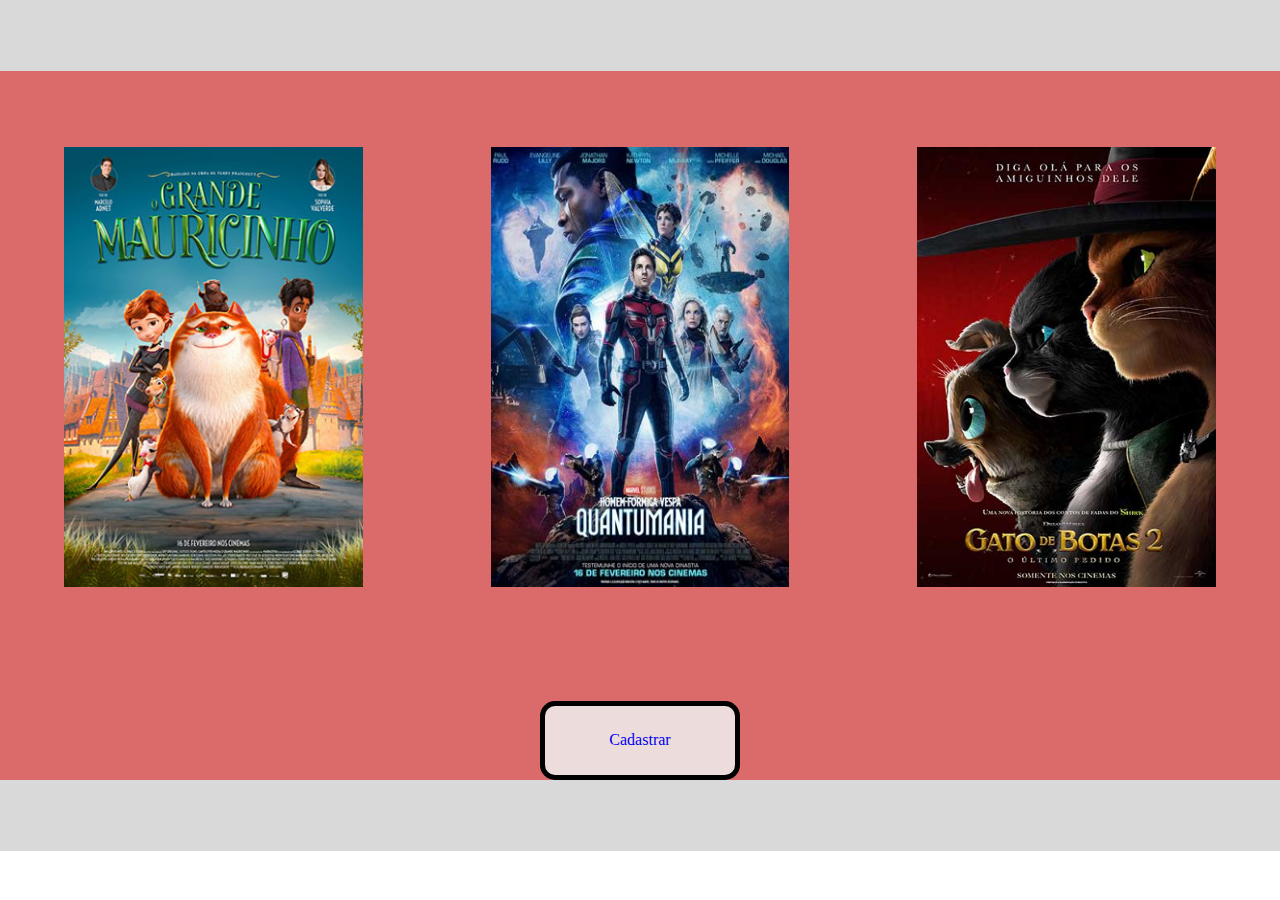
==== catalogo.html @ b0901601 "projeto pronto" ====
<!DOCTYPE html>
<html lang="pt-br">
<head>
    <meta charset="UTF-8">
    <meta http-equiv="X-UA-Compatible" content="IE=edge">
    <meta name="viewport" content="width=device-width, initial-scale=1.0">
    <link rel="stylesheet" href="catalogo.css">
    <title>Catalogo</title>
</head>
<body>
    <div class="container">
    <header>

    </header>
    <main>
        <div class="cards">
            <div class="card">
                <img src="imgs/164069_000_p.jpg" alt="">

            </div>
            <div class="card">
                    <img src="imgs/4289829.jpg-c_310_420_x-f_jpg-q_x-xxyxx.jpg" alt="">
              
            </div>
                    <div class="card">
                        <img src="imgs/filmes_16093_01.jpg" alt="">
                     
            </div>                   
                        
                    
            </div>
           <a href="titulo.html">Cadastrar</a>
    </main>
    <footer></footer>
    </div>
    
</body>
</html>
---- catalogo.css ----
*{
    margin: 0 auto;
    padding: 0 auto;
}

.container{
    width: 100vw;
   
    display: grid;
    grid-template-columns: 1fr 1fr 1fr;
    grid-template-rows: 10% auto 10%;
    grid-template-areas: 
    "h h h"
    "i i i"
    "r r r";
}



main{
    background-color:rgb(219, 106, 106);
    width: 100%;
    height: 100%;
    grid-area: i;
    display: flex;
    flex-direction: column;
}

.cards{
    width: 100%;
    display: flex;
}

.card{
    width: 100%;
    display: flex;
    justify-content: center;
    margin-top:12px;
    padding: 5%;
}

.card img{
    width: 100%;
}
a{
    margin-top: 50px;
    text-decoration: none;
    background: #EDDCDC;
border: 5px solid #000000;
border-radius: 15px;
padding: 2% 5%;
}

header{
    grid-area: h;
}

footer{
    grid-area: r;
}

header, footer{
    width: 100%;
 
    background-color: #D9D9D9;
}

@media screen and (max-width:900px) {
    .cards{
        width: 100%;
        display: flex;
        flex-direction: column;
        align-items: center;
    }
    .card{
        padding: 0;
    }
}
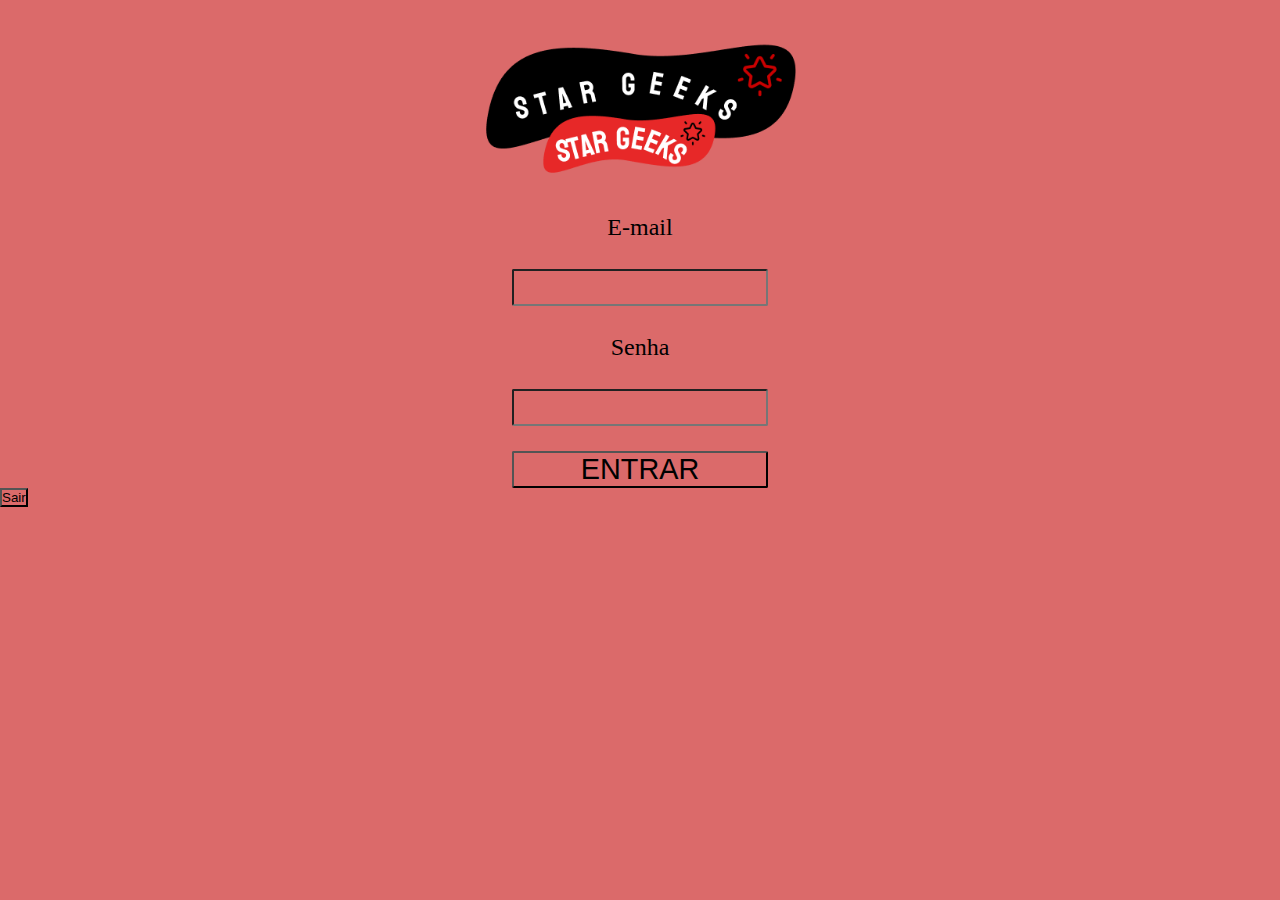
==== commit 2156def8: "logica29/05/2023" ====
--- a/catalogo.html
+++ b/catalogo.html
@@ -14,25 +14,13 @@
     </header>
     <main>
         <div class="cards">
-            <div class="card">
-                <img src="imgs/164069_000_p.jpg" alt="">
-
-            </div>
-            <div class="card">
-                    <img src="imgs/4289829.jpg-c_310_420_x-f_jpg-q_x-xxyxx.jpg" alt="">
-              
-            </div>
-                    <div class="card">
-                        <img src="imgs/filmes_16093_01.jpg" alt="">
-                     
-            </div>                   
-                        
+          <
                     
-            </div>
+        </div>
            <a href="titulo.html">Cadastrar</a>
     </main>
     <footer></footer>
     </div>
-    
+    <script src="catalogo.js"></script>
 </body>
 </html>--- a/catalogo.css
+++ b/catalogo.css
@@ -1,11 +1,11 @@
 *{
     margin: 0 auto;
     padding: 0 auto;
+    background-color: rgb(219, 106, 106);
 }
 
 .container{
     width: 100vw;
-   
     display: grid;
     grid-template-columns: 1fr 1fr 1fr;
     grid-template-rows: 10% auto 10%;
@@ -16,9 +16,8 @@
 }
 
 
-
 main{
-    background-color:rgb(219, 106, 106);
+    background-color:white;
     width: 100%;
     height: 100%;
     grid-area: i;
@@ -26,32 +25,72 @@
     flex-direction: column;
 }
 
-.cards{
-    width: 100%;
-    display: flex;
+.cadmodal {
+    width: 100vw;
+    height: 100vh;
+    position: fixed;
+    top: 0;
+    left: 0;
+    background-color: black;
+    display: none;
+    z-index: 999;
+    align-items: center;
+    justify-content: center;
 }
 
-.card{
-    width: 100%;
+.modal {
+    display: flex;
+    flex-direction: column;
+    align-items: center;
+    padding: 20px;
+    background-color: white;
+    border-radius: 10px;
+    width: 50%;
+}
+
+.cards{
+    width: 90vw;
+    margin: 30px 15px;
+    display: flex;
+    flex-direction: row;
+    justify-content: space-around;
+    flex-wrap: wrap;
+    row-gap: 30px;
+}
+
+.cardinfo{
+    width: 300px;
     display: flex;
     justify-content: center;
-    margin-top:12px;
-    padding: 5%;
+    align-items: center;
+    padding: 10px;
+    
 }
 
-.card img{
-    width: 100%;
-}
-a{
-    margin-top: 50px;
-    text-decoration: none;
-    background: #EDDCDC;
-border: 5px solid #000000;
-border-radius: 15px;
-padding: 2% 5%;
+.cardnome {
+    color: white;
+    font-size: 20px;
+    font-weight: bold;
+    background-color: aquamarine;
+    text-align: center;
+    margin-top: -5px;
+    padding: 20px;
 }
 
-header{
+.cardnome p {
+    font-size: 1rem;
+    font-weight: normal;
+}
+
+
+a{
+    background:white;
+    border: 2px solid #c9a1a1;
+    border-radius: 10px;
+    padding: 1% 6%;
+}
+
+main{
     grid-area: h;
 }
 
@@ -59,10 +98,8 @@
     grid-area: r;
 }
 
-header, footer{
-    width: 100%;
- 
-    background-color: #D9D9D9;
+main, footer{
+    background-color:rgb(219, 106, 106);
 }
 
 @media screen and (max-width:900px) {
